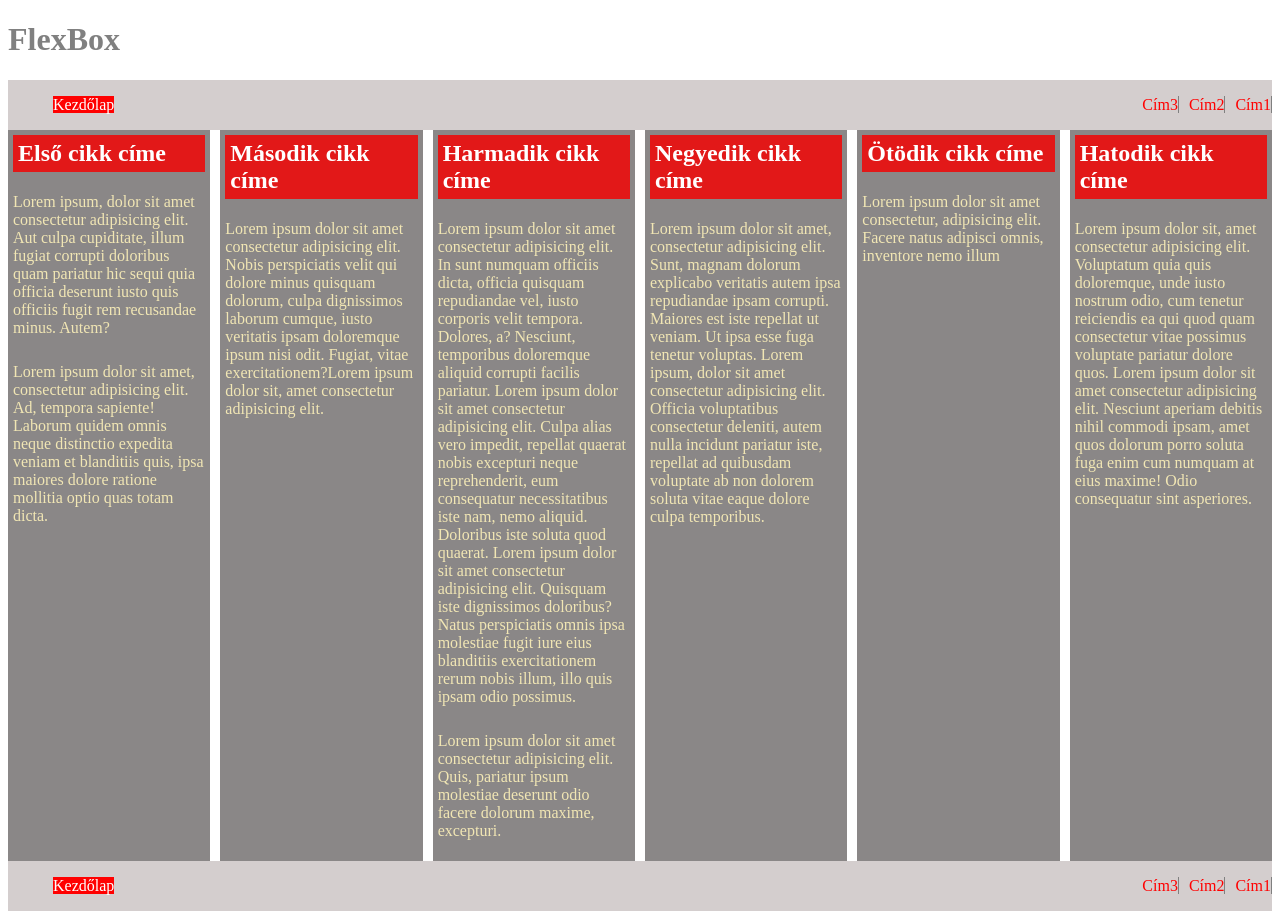
==== index.html @ 4225da7d "first commit" ====
<!DOCTYPE html>
<html lang="hu">
<head>
    <meta charset="UTF-8">
    <meta name="description" content="flexbox">
    <meta name="keywords" content="flex, minták">
    <meta name="author" content="Papp Áron">
    <meta name="viewport" content="width=device-width, initial-scale=1.0">
    <title>Minták | Papp Áron</title>
    <link rel="stylesheet" href="formazas.css">
    <link rel="stylesheet" href="flex1.css">
</head>
<body>
    <main>
        <header>
            <h1>FlexBox</h1>
        </header>
        <nav>
            <ul class="elso">
                <li><a href="">Kezdőlap</a></li>
            </ul>
            <ul class="masodik">
                <li><a href="">Cím1</a></li>
                <li><a href="">Cím2</a></li>
                <li><a href="">Cím3</a></li>
            </ul>

        </nav>

        <article>
            <div>
                <h2>Első cikk címe</h2>
                <p>Lorem ipsum, dolor sit amet consectetur adipisicing elit. Aut culpa cupiditate, illum fugiat corrupti doloribus quam pariatur hic sequi quia officia deserunt iusto quis officiis fugit rem recusandae minus. Autem?</p>
                <p>Lorem ipsum dolor sit amet, consectetur adipisicing elit. Ad, tempora sapiente! Laborum quidem omnis neque distinctio expedita veniam et blanditiis quis, ipsa maiores dolore ratione mollitia optio quas totam dicta.</p>
            </div>

            <div>
                <h2>Második cikk címe</h2>
                <p>Lorem ipsum dolor sit amet consectetur adipisicing elit. Nobis perspiciatis velit qui dolore minus quisquam dolorum, culpa dignissimos laborum cumque, iusto veritatis ipsam doloremque ipsum nisi odit. Fugiat, vitae exercitationem?Lorem ipsum dolor sit, amet consectetur adipisicing elit.</p>
            </div>

            <div>
                <h2>Harmadik cikk címe</h2>
                <p>Lorem ipsum dolor sit amet consectetur adipisicing elit. In sunt numquam officiis dicta, officia quisquam repudiandae vel, iusto corporis velit tempora. Dolores, a? Nesciunt, temporibus doloremque aliquid corrupti facilis pariatur. Lorem ipsum dolor sit amet consectetur adipisicing elit. Culpa alias vero impedit, repellat quaerat nobis excepturi neque reprehenderit, eum consequatur necessitatibus iste nam, nemo aliquid. Doloribus iste soluta quod quaerat. Lorem ipsum dolor sit amet consectetur adipisicing elit. Quisquam iste dignissimos doloribus? Natus perspiciatis omnis ipsa molestiae fugit iure eius blanditiis exercitationem rerum nobis illum, illo quis ipsam odio possimus.</p>

                <p>Lorem ipsum dolor sit amet consectetur adipisicing elit. Quis, pariatur ipsum molestiae deserunt odio facere dolorum maxime, excepturi.</p>
            </div>

            <div>
                <h2>Negyedik cikk címe</h2>
                <p>Lorem ipsum dolor sit amet, consectetur adipisicing elit. Sunt, magnam dolorum explicabo veritatis autem ipsa repudiandae ipsam corrupti. Maiores est iste repellat ut veniam. Ut ipsa esse fuga tenetur voluptas. Lorem ipsum, dolor sit amet consectetur adipisicing elit. Officia voluptatibus consectetur deleniti, autem nulla incidunt pariatur iste, repellat ad quibusdam voluptate ab non dolorem soluta vitae eaque dolore culpa temporibus.</p>
            </div>

            <div>
                <h2>Ötödik cikk címe</h2>
                <p>Lorem ipsum dolor sit amet consectetur, adipisicing elit. Facere natus adipisci omnis, inventore nemo illum </p>
            </div>

            <div>
                <h2>Hatodik cikk címe</h2>
                <p>Lorem ipsum dolor sit, amet consectetur adipisicing elit. Voluptatum quia quis doloremque, unde iusto nostrum odio, cum tenetur reiciendis ea qui quod quam consectetur vitae possimus voluptate pariatur dolore quos. Lorem ipsum dolor sit amet consectetur adipisicing elit. Nesciunt aperiam debitis nihil commodi ipsam, amet quos dolorum porro soluta fuga enim cum numquam at eius maxime! Odio consequatur sint asperiores.</p>
            </div>
        </article>
        <footer>
            <nav>
                <ul class="elso">
                    <li><a href="">Kezdőlap</a></li>
                </ul>
                <ul class="masodik">
                    <li><a href="">Cím1</a></li>
                    <li><a href="">Cím2</a></li>
                    <li><a href="">Cím3</a></li>
                </ul>

            </nav>
        </footer>
    </main>


</body>
</html>
---- formazas.css ----
header{
    color: grey;
}

nav{
    background-color: rgb(212, 206, 206);
}

nav button{
    background-color: rgb(230, 66, 66);
    color: white;
    border: none;
}

nav ul{
    list-style: none;

}

.elso a{
    background-color: rgb(255, 1, 1);
    text-decoration: none;
    color: white;
}

.elso li a{
    margin: 5px;
}

.masodik a{
    
    text-decoration: none;
    color: red;
    border-right: 1px solid gray;
    
}

div{
    background-color: rgb(138, 135, 135);
}

div h2{
    color: white;
    background-color:  rgb(226, 24, 24);
    margin: 5px;
    padding: 5px;
}


div p{
    color: rgb(241, 230, 180);
    padding: 5px;
}
---- flex1.css ----
nav{
    display:flex;
    flex-direction: row;
    gap: 10px;
    justify-content: space-between;
}

nav ul{
    display: flex;
    flex-direction: row-reverse;
    gap: 10px;
}


article{
    display: flex;
    flex-direction: row;
    flex-wrap: wrap;
    gap: 10px;
}


article div{
    
    flex: 1 1 200px;
    /* flex: 0 0 200px; */
    /* flex: 0 0 calc(33% -10px)*/
}
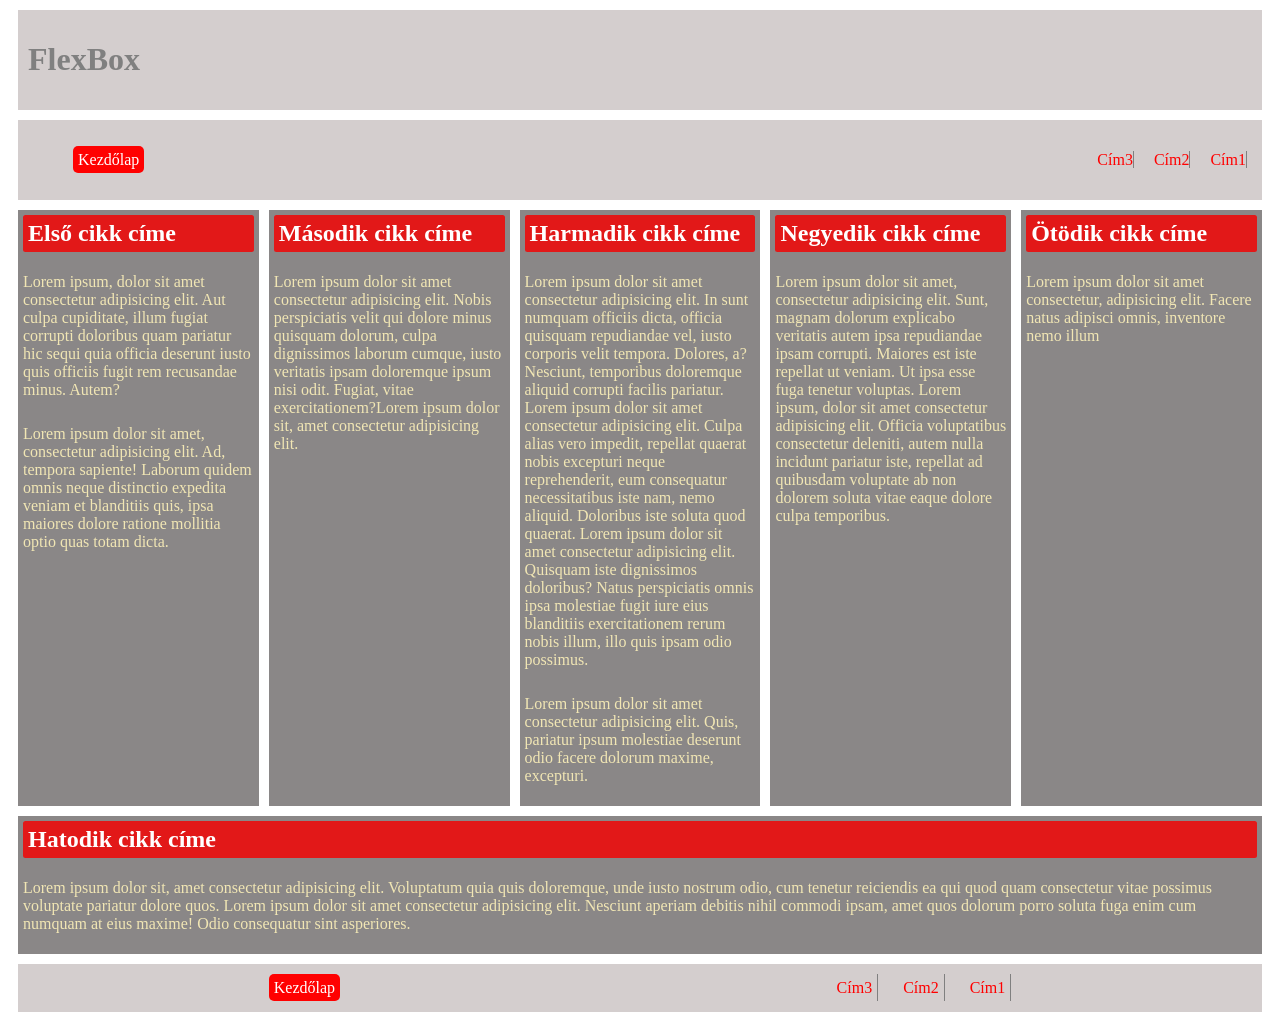
==== commit 09f93cee: "nagyjából az első oldal kész de javítani kell még" ====
--- a/index.html
+++ b/index.html
@@ -17,12 +17,12 @@
         </header>
         <nav>
             <ul class="elso">
-                <li><a href="">Kezdőlap</a></li>
+                <li><a href="index.html">Kezdőlap</a></li>
             </ul>
             <ul class="masodik">
-                <li><a href="">Cím1</a></li>
-                <li><a href="">Cím2</a></li>
-                <li><a href="">Cím3</a></li>
+                <li><a href="index.html">Cím1</a></li>
+                <li><a href="minta2.html">Cím2</a></li>
+                <li><a href="minta3.html">Cím3</a></li>
             </ul>
 
         </nav>
@@ -67,9 +67,9 @@
                     <li><a href="">Kezdőlap</a></li>
                 </ul>
                 <ul class="masodik">
-                    <li><a href="">Cím1</a></li>
-                    <li><a href="">Cím2</a></li>
-                    <li><a href="">Cím3</a></li>
+                    <li><a href="index.html">Cím1</a></li>
+                    <li><a href="minta2.html">Cím2</a></li>
+                    <li><a href="cim3.html">Cím3</a></li>
                 </ul>
 
             </nav>
--- a/formazas.css
+++ b/formazas.css
@@ -2,31 +2,35 @@
 
 header{
     color: grey;
+    margin: 10px;
+    padding: 10px;
+    background-color: rgb(212, 206, 206);
 }
 
 nav{
     background-color: rgb(212, 206, 206);
-}
-
-nav button{
-    background-color: rgb(230, 66, 66);
-    color: white;
-    border: none;
+    margin: 10px;
+    padding: 10px;
 }
 
 nav ul{
     list-style: none;
+}
 
+nav ul li{
+    padding: 5px;
+}
+
+article{
+    margin: 10px;
 }
 
 .elso a{
     background-color: rgb(255, 1, 1);
     text-decoration: none;
     color: white;
-}
-
-.elso li a{
-    margin: 5px;
+    border-radius: 5px;
+    padding: 5px;
 }
 
 .masodik a{
@@ -46,10 +50,28 @@
     background-color:  rgb(226, 24, 24);
     margin: 5px;
     padding: 5px;
+    border-radius: 2.5px;
 }
 
 
 div p{
     color: rgb(241, 230, 180);
     padding: 5px;
-}+}
+
+footer nav{
+    margin: 10px;
+    padding: 10px;
+}
+
+footer nav ul{
+    margin: auto;
+    padding: 0;
+}
+
+footer .masodik a{
+    color: rgb(255, 0, 0);
+    text-decoration: none;
+    padding: 5px;
+}
+
--- a/flex1.css
+++ b/flex1.css
@@ -1,6 +1,12 @@
+*{
+    box-sizing: border-box;
+
+}
+
+
 nav{
     display:flex;
-    flex-direction: row;
+    flex-wrap: wrap;
     gap: 10px;
     justify-content: space-between;
 }
@@ -9,6 +15,12 @@
     display: flex;
     flex-direction: row-reverse;
     gap: 10px;
+}
+
+footer nav ul{
+    display: flex;
+    justify-content: center;
+    
 }
 
 
@@ -22,7 +34,8 @@
 
 article div{
     
-    flex: 1 1 200px;
+     flex: 1 1 200px;
     /* flex: 0 0 200px; */
-    /* flex: 0 0 calc(33% -10px)*/
-}+    /* flex: 1 1 calc(25% -10px) */
+    
+}   
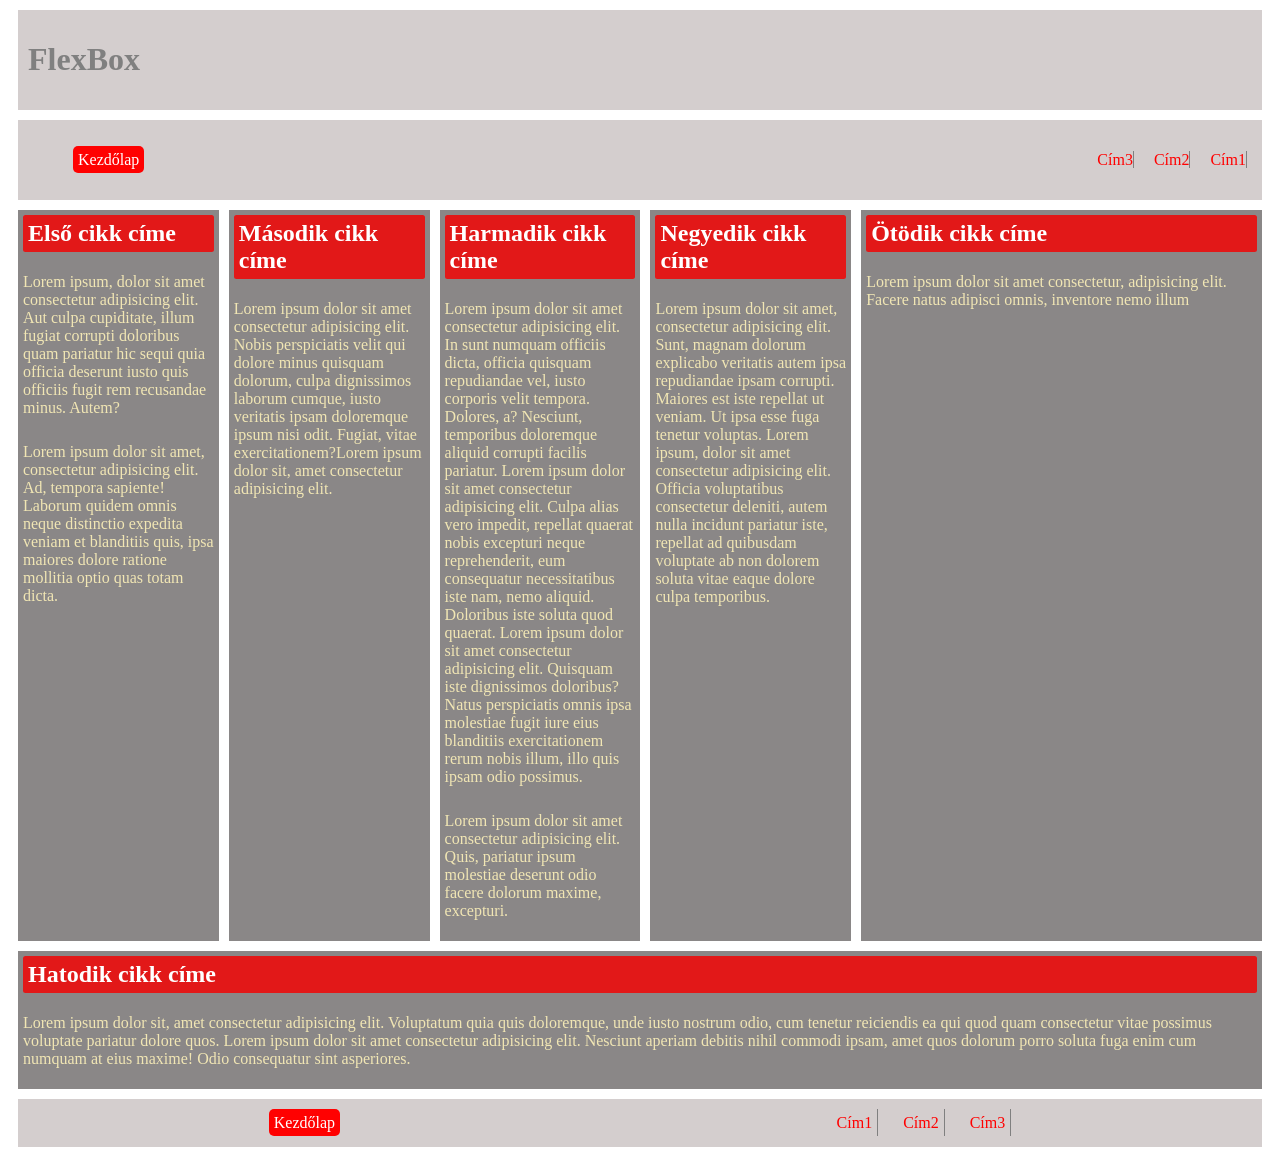
==== commit a811634d: "az elso oldal teljesen kész, a másodikat be kell fejezzem még" ====
--- a/index.html
+++ b/index.html
@@ -51,12 +51,12 @@
                 <p>Lorem ipsum dolor sit amet, consectetur adipisicing elit. Sunt, magnam dolorum explicabo veritatis autem ipsa repudiandae ipsam corrupti. Maiores est iste repellat ut veniam. Ut ipsa esse fuga tenetur voluptas. Lorem ipsum, dolor sit amet consectetur adipisicing elit. Officia voluptatibus consectetur deleniti, autem nulla incidunt pariatur iste, repellat ad quibusdam voluptate ab non dolorem soluta vitae eaque dolore culpa temporibus.</p>
             </div>
 
-            <div>
+            <div class="furi">
                 <h2>Ötödik cikk címe</h2>
                 <p>Lorem ipsum dolor sit amet consectetur, adipisicing elit. Facere natus adipisci omnis, inventore nemo illum </p>
             </div>
 
-            <div>
+            <div class="furi">
                 <h2>Hatodik cikk címe</h2>
                 <p>Lorem ipsum dolor sit, amet consectetur adipisicing elit. Voluptatum quia quis doloremque, unde iusto nostrum odio, cum tenetur reiciendis ea qui quod quam consectetur vitae possimus voluptate pariatur dolore quos. Lorem ipsum dolor sit amet consectetur adipisicing elit. Nesciunt aperiam debitis nihil commodi ipsam, amet quos dolorum porro soluta fuga enim cum numquam at eius maxime! Odio consequatur sint asperiores.</p>
             </div>
--- a/formazas.css
+++ b/formazas.css
@@ -33,12 +33,20 @@
     padding: 5px;
 }
 
+.elso a:hover{
+    background-color: rgb(239, 130, 130);
+    color: rgb(33, 32, 32);
+}
+
 .masodik a{
     
     text-decoration: none;
     color: red;
-    border-right: 1px solid gray;
-    
+    border-right: 1px solid gray; 
+}
+
+.masodik a:hover{
+    color: rgb(239, 130, 130);
 }
 
 div{
--- a/flex1.css
+++ b/flex1.css
@@ -20,7 +20,7 @@
 footer nav ul{
     display: flex;
     justify-content: center;
-    
+    flex-direction: row;
 }
 
 
@@ -34,8 +34,13 @@
 
 article div{
     
-     flex: 1 1 200px;
+    flex: 1 1 200px;
     /* flex: 0 0 200px; */
     /* flex: 1 1 calc(25% -10px) */
-    
-}   +}   
+
+article .furi{
+    flex: 1 1 400px;
+    /* flex: 0 0 200px; */
+    /* flex: 1 1 calc(25% -10px) */
+}
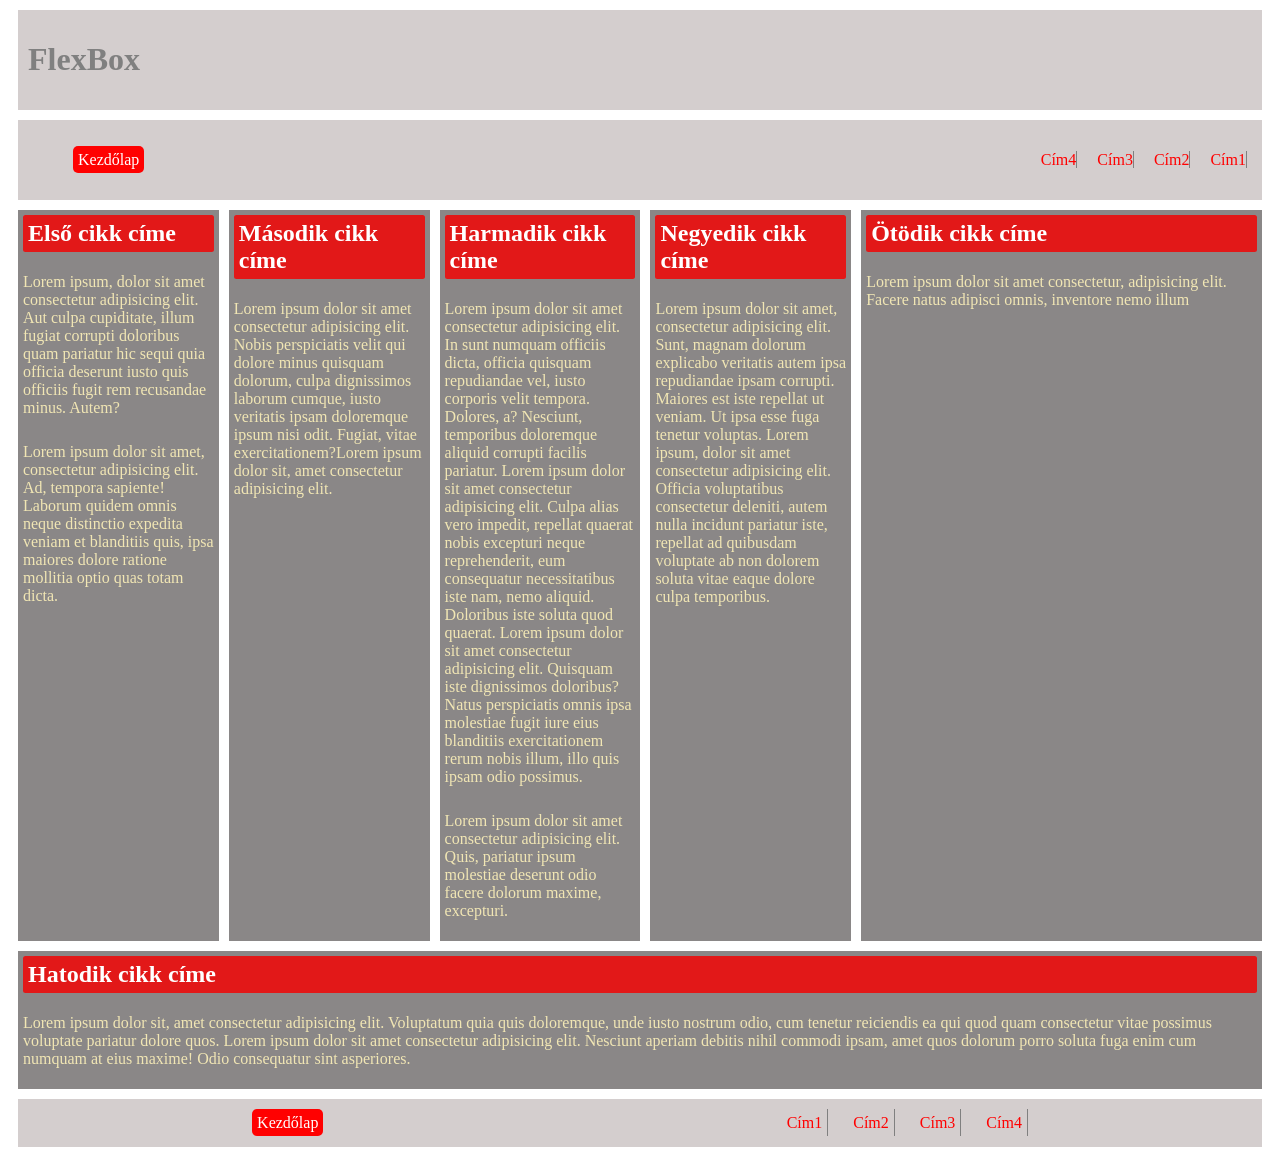
==== commit b9a5ea65: "+ oldalak hozzáadása" ====
--- a/index.html
+++ b/index.html
@@ -23,6 +23,7 @@
                 <li><a href="index.html">Cím1</a></li>
                 <li><a href="minta2.html">Cím2</a></li>
                 <li><a href="minta3.html">Cím3</a></li>
+                <li><a href="minta4.html">Cím4</a></li>
             </ul>
 
         </nav>
@@ -69,7 +70,8 @@
                 <ul class="masodik">
                     <li><a href="index.html">Cím1</a></li>
                     <li><a href="minta2.html">Cím2</a></li>
-                    <li><a href="cim3.html">Cím3</a></li>
+                    <li><a href="minta3.html">Cím3</a></li>
+                    <li><a href="minta4.html">Cím4</a></li>
                 </ul>
 
             </nav>
--- a/formazas.css
+++ b/formazas.css
@@ -1,3 +1,6 @@
+*{
+    box-sizing: border-box;
+}
 
 
 header{
--- a/flex1.css
+++ b/flex1.css
@@ -1,7 +1,3 @@
-*{
-    box-sizing: border-box;
-
-}
 
 
 nav{
@@ -35,12 +31,10 @@
 article div{
     
     flex: 1 1 200px;
-    /* flex: 0 0 200px; */
-    /* flex: 1 1 calc(25% -10px) */
+
 }   
 
 article .furi{
     flex: 1 1 400px;
-    /* flex: 0 0 200px; */
-    /* flex: 1 1 calc(25% -10px) */
+
 }
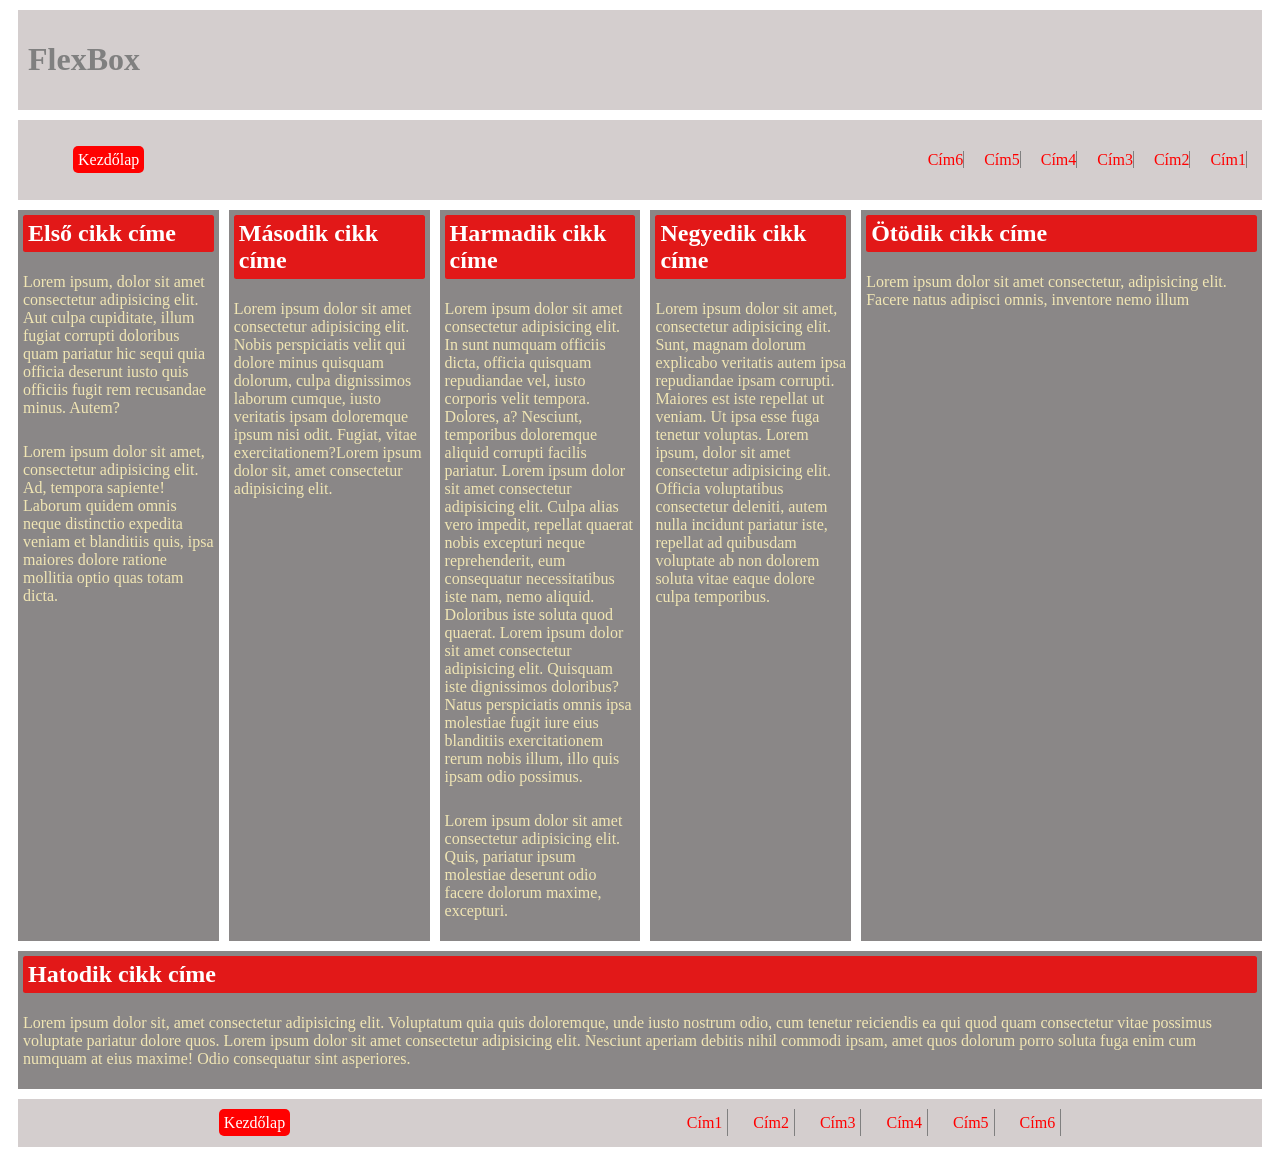
==== commit bb0c32b1: "az összes oldal készen áll" ====
--- a/index.html
+++ b/index.html
@@ -24,6 +24,8 @@
                 <li><a href="minta2.html">Cím2</a></li>
                 <li><a href="minta3.html">Cím3</a></li>
                 <li><a href="minta4.html">Cím4</a></li>
+                <li><a href="minta5.html">Cím5</a></li>
+                <li><a href="minta6.html">Cím6</a></li>
             </ul>
 
         </nav>
@@ -72,6 +74,8 @@
                     <li><a href="minta2.html">Cím2</a></li>
                     <li><a href="minta3.html">Cím3</a></li>
                     <li><a href="minta4.html">Cím4</a></li>
+                    <li><a href="minta5.html">Cím5</a></li>
+                    <li><a href="minta6.html">Cím6</a></li>
                 </ul>
 
             </nav>
